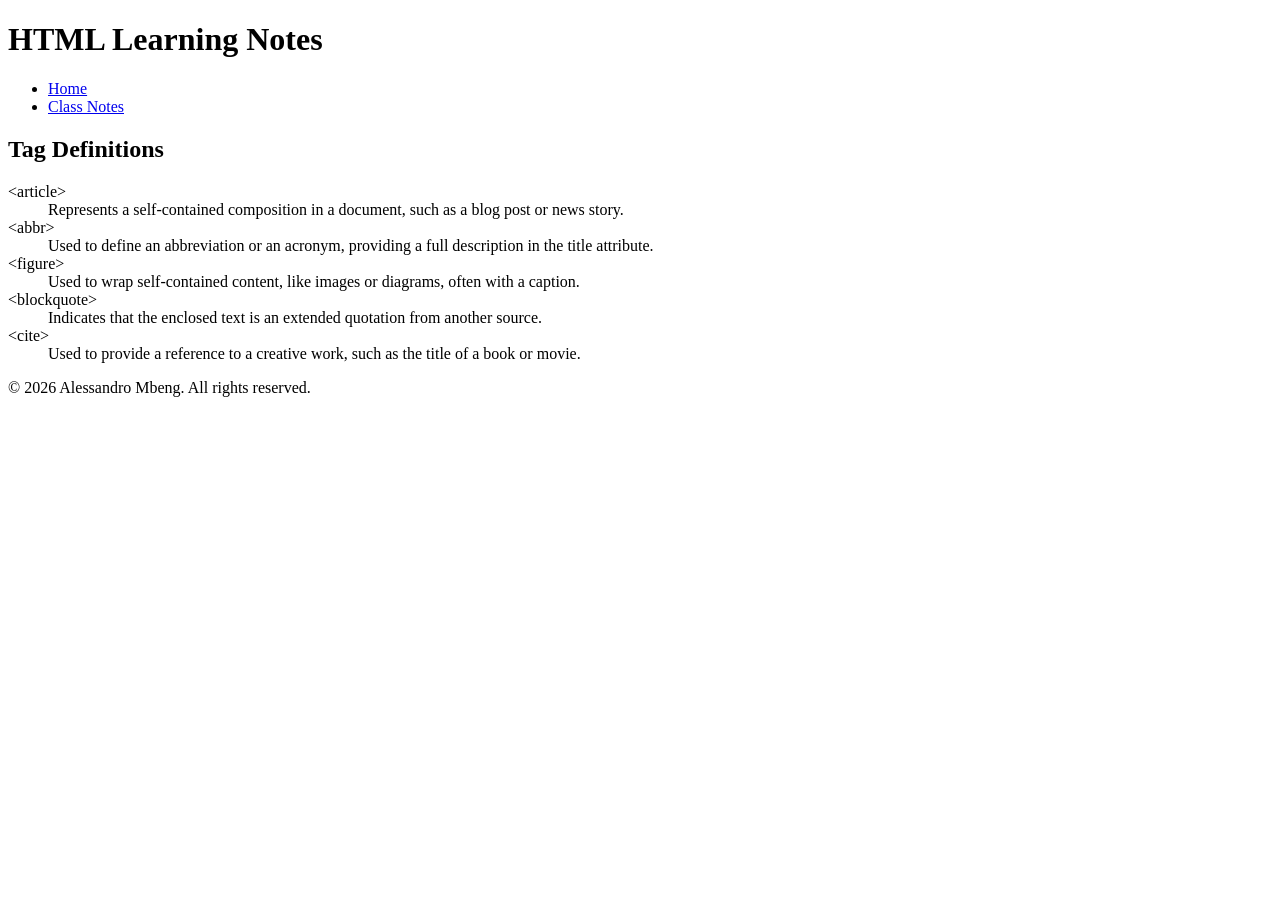
==== html-assignment/notes.html @ aa682296 "Add notes page, navigation, and profile image" ====
<!DOCTYPE html>
<html lang="en">
<head>
    <meta charset="UTF-8">
    <meta name="viewport" content="width=device-width, initial-scale=1.0">
    <title>HTML Notes - mben0008</title>
</head>
<body>
    <header>
        <h1>HTML Learning Notes</h1>
        <nav>
            <ul>
                <li><a href="index.html">Home</a></li>
                <li><a href="notes.html">Class Notes</a></li>
            </ul>
        </nav>
    </header>

    <main>
        <h2>Tag Definitions</h2>
        <dl>
            <dt>&lt;article&gt;</dt>
            <dd>Represents a self-contained composition in a document, such as a blog post or news story.</dd>

            <dt>&lt;abbr&gt;</dt>
            <dd>Used to define an abbreviation or an acronym, providing a full description in the title attribute.</dd>

            <dt>&lt;figure&gt;</dt>
            <dd>Used to wrap self-contained content, like images or diagrams, often with a caption.</dd>

            <dt>&lt;blockquote&gt;</dt>
            <dd>Indicates that the enclosed text is an extended quotation from another source.</dd>

            <dt>&lt;cite&gt;</dt>
            <dd>Used to provide a reference to a creative work, such as the title of a book or movie.</dd>
        </dl>
    </main>

    <footer>
        <p>&copy; 2026 Alessandro Mbeng. All rights reserved.</p>
    </footer>
</body>
</html>
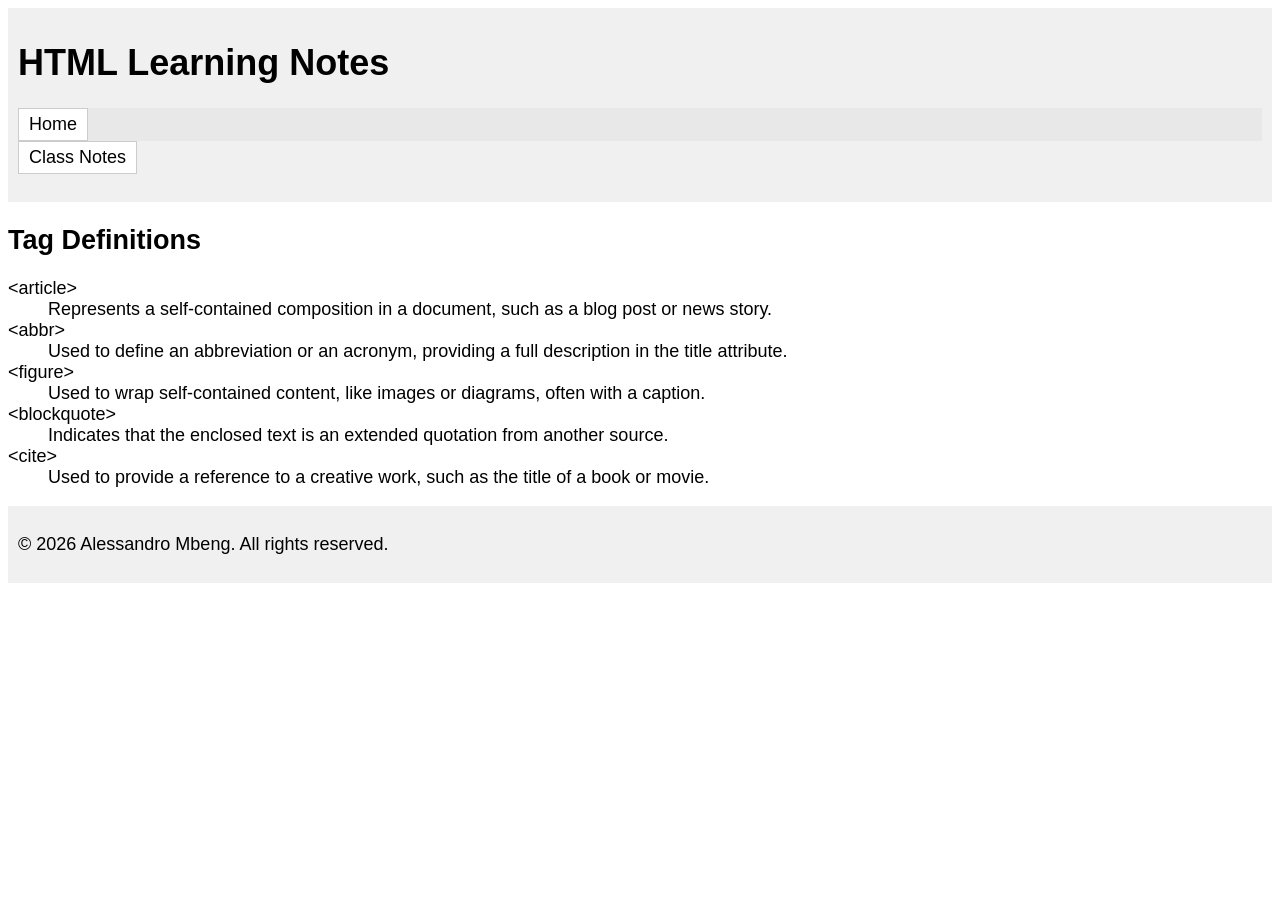
==== commit 6999ccd2: "Make website look nicer" ====
--- a/html-assignment/notes.html
+++ b/html-assignment/notes.html
@@ -4,7 +4,10 @@
     <meta charset="UTF-8">
     <meta name="viewport" content="width=device-width, initial-scale=1.0">
     <title>HTML Notes - mben0008</title>
+    <link rel="stylesheet" href="styles.css">
+
 </head>
+    
 <body>
     <header>
         <h1>HTML Learning Notes</h1>
--- a/html-assignment/styles.css
+++ b/html-assignment/styles.css
@@ -0,0 +1,61 @@
+/* 1. Inheritance: Body styling */
+body {
+    font-family: Arial, sans-serif; /* You can pick any font family */
+    font-size: 18px;
+}
+
+/* 2. Select multiple elements: Header and Footer */
+header, footer {
+    background-color: #f0f0f0; /* Choose any color you like */
+    padding: 10px;
+}
+
+/* 3. Class selector: Site Title */
+.site-title {
+    color: #2a52be; /* Choose your favorite color */
+}
+
+/* 4. Id selector: Image Box Shadow */
+#my-image {
+    box-shadow: 0 0 2px 1px black;
+}
+
+/* 5. List of Hobbies: Squares and Nth-child */
+/* Assuming your hobbies are in a <ul> */
+ul {
+    list-style-type: square;
+}
+
+ul li:nth-child(odd) {
+    background-color: #e8e8e8;
+}
+
+/* 6. Styling the Navigation */
+nav ul {
+    list-style-type: none; /* Removes bullets */
+    padding: 0;
+}
+
+nav a {
+    text-decoration: none; /* Removes underline */
+    background-color: #ffffff;
+    border: 1px solid #ccc;
+    padding: 5px 10px;
+    display: inline-block;
+    color: black;
+}
+
+/* 7. Hover/Focus state */
+nav a:hover, nav a:focus {
+    background-color: #2a52be;
+    color: white;
+}
+
+/* Change this part in your code */
+article ul {
+    list-style-type: square;
+}
+
+article ul li:nth-child(odd) {
+    background-color: #e8e8e8;
+}
